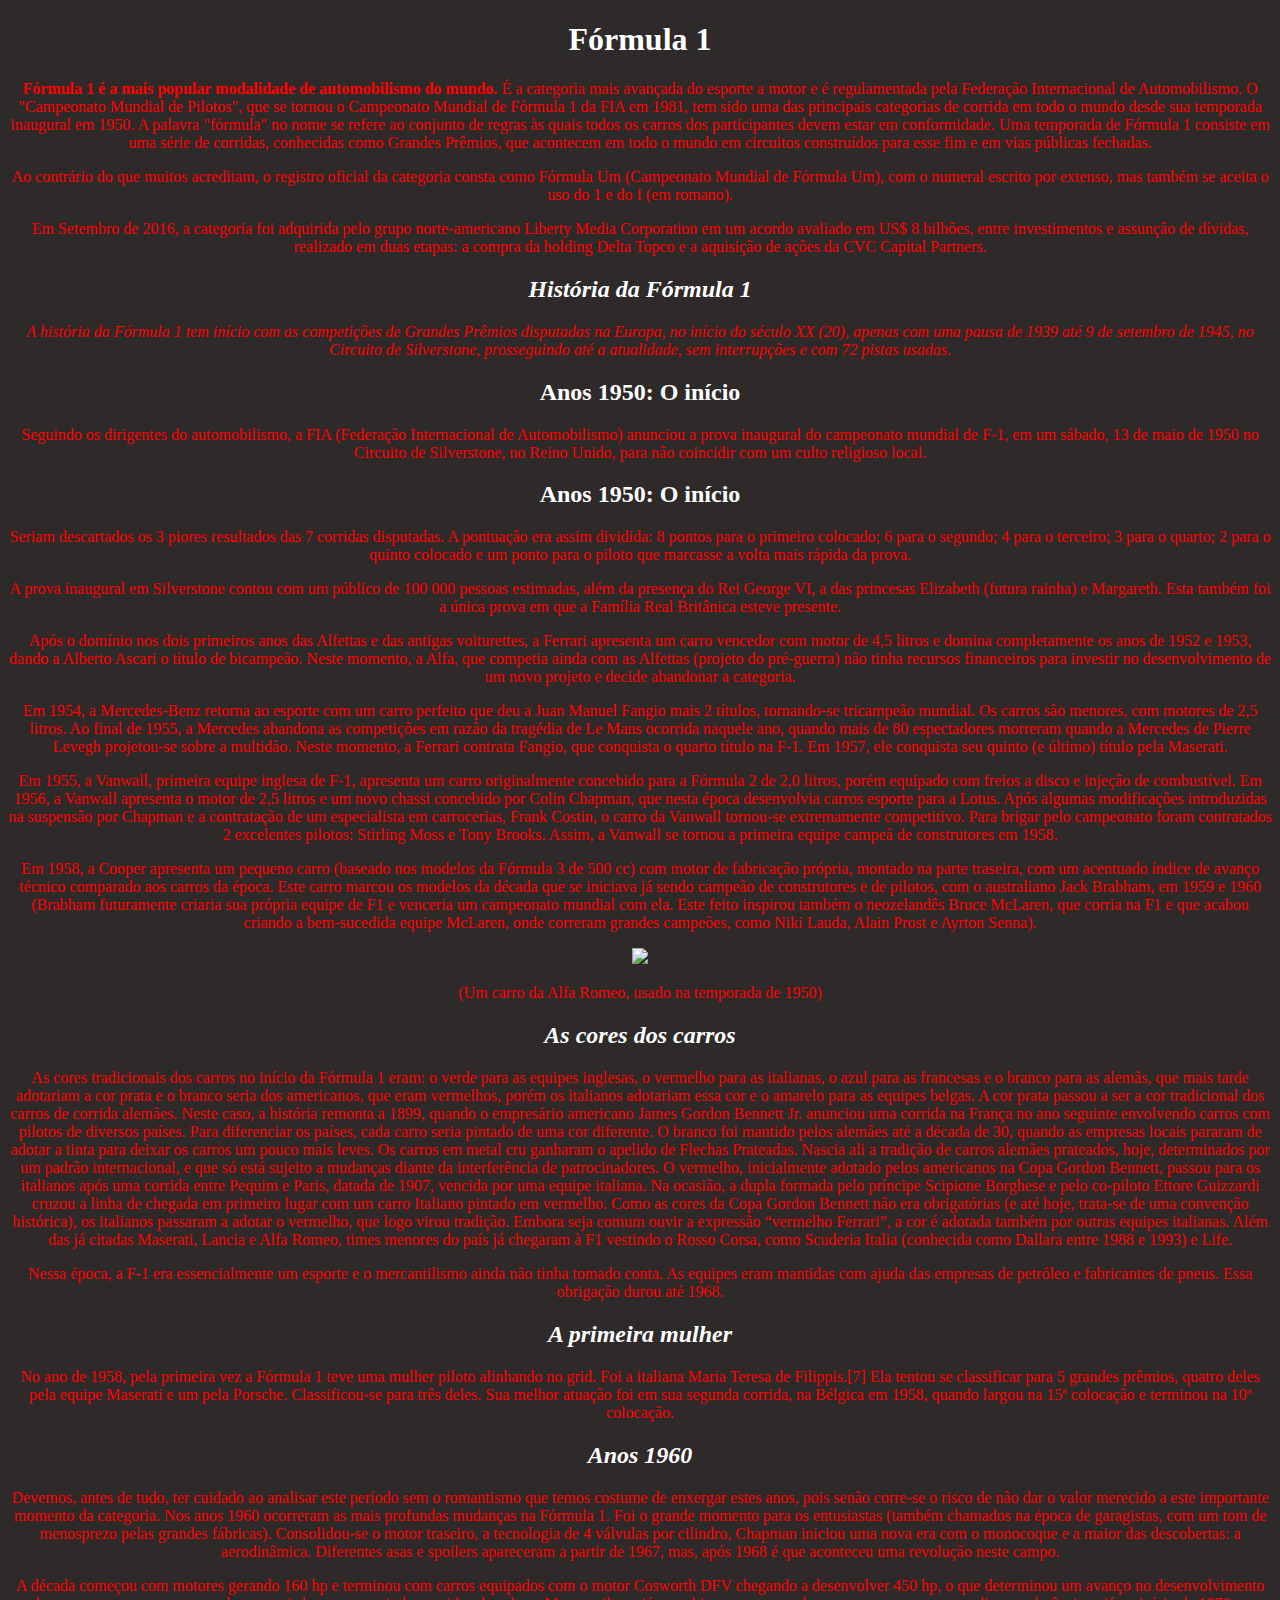
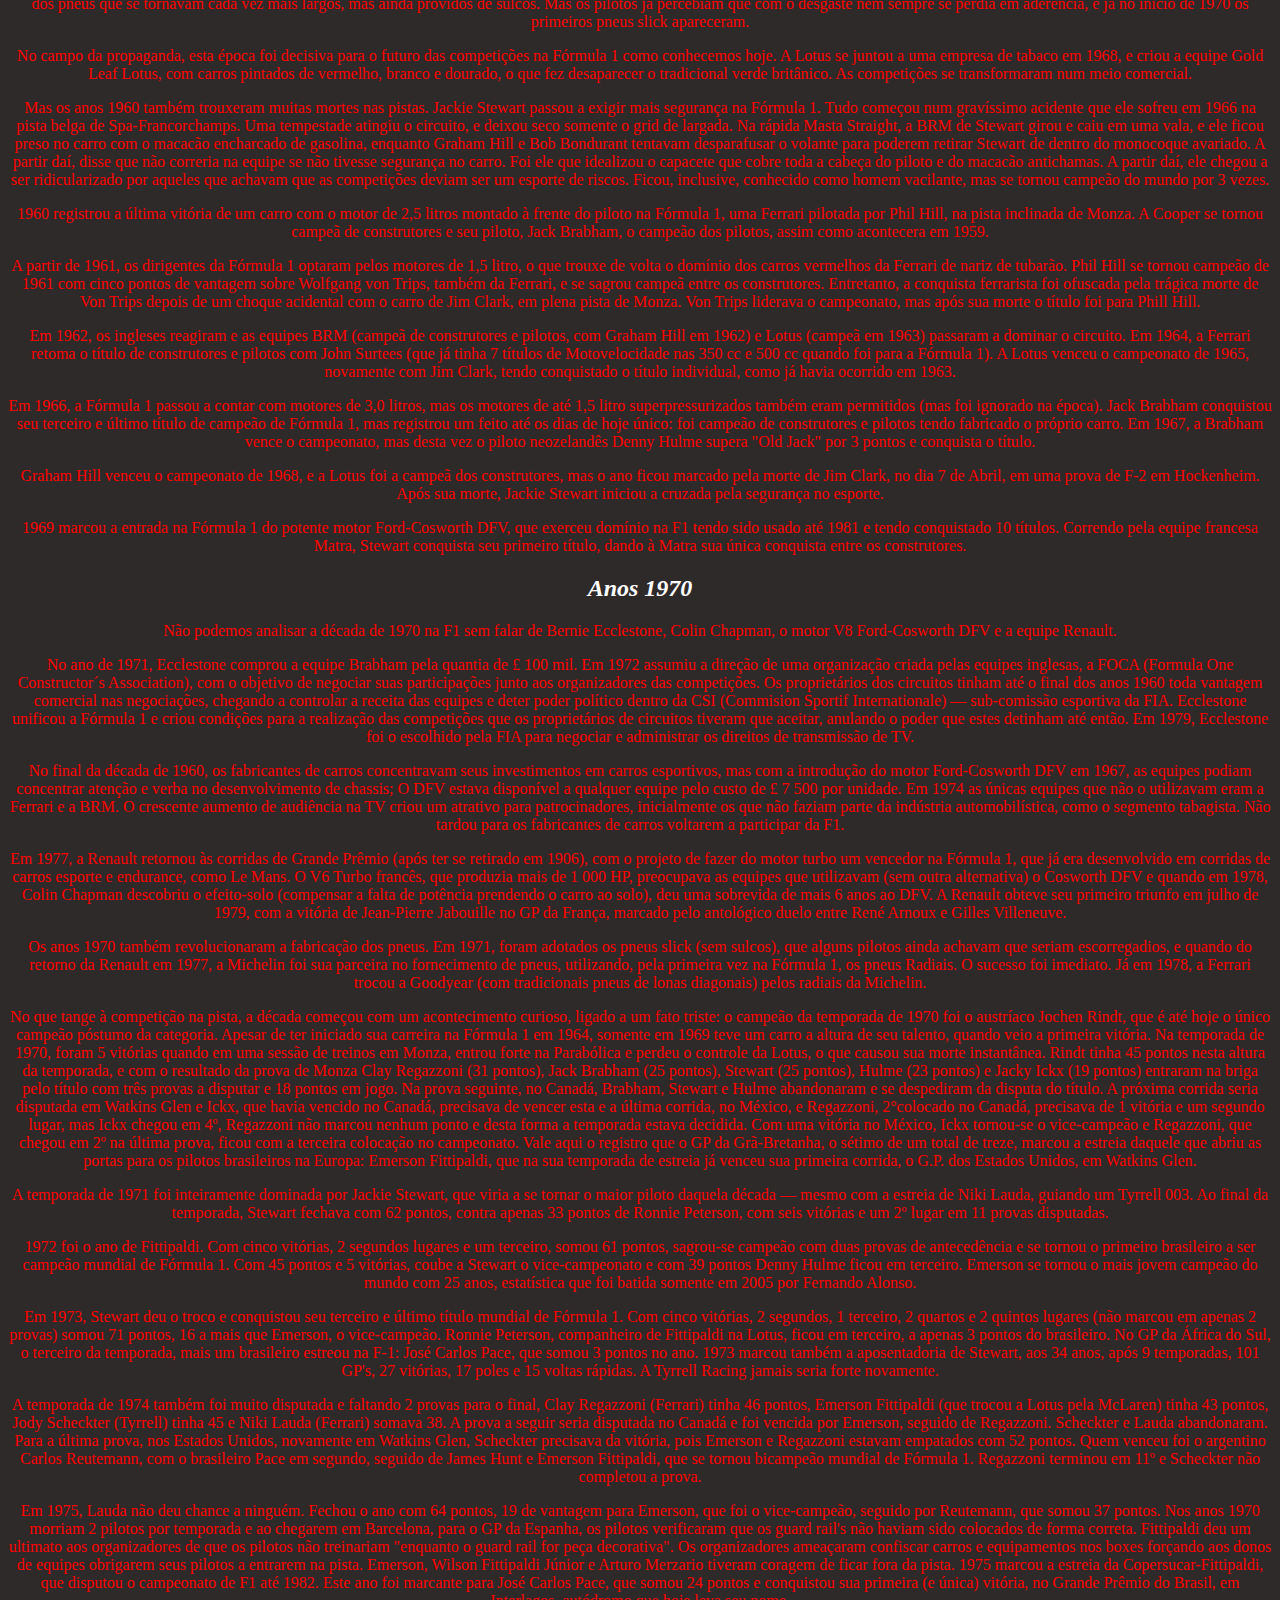
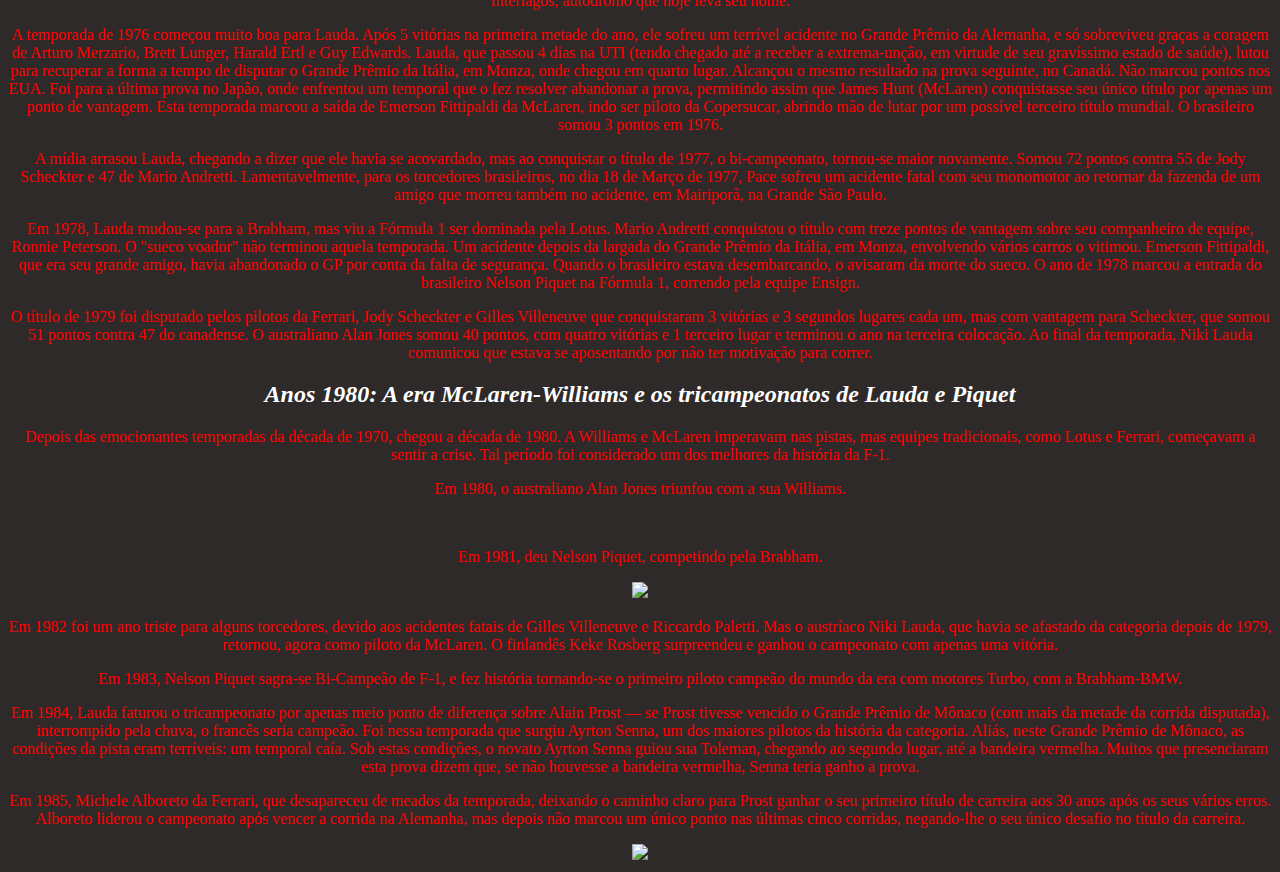
==== index.html @ 39319c1f "index.html" ====
<!DOCTYPE html>
<html lang="pt-br">
<head>
    <meta charset="UTF-8">
    <meta name="viewport" content="width=device-width, initial-scale=1.0">
    <title>Document</title>
    <link rel="stylesheet" href="gabriel.css">
</head>
<body>
<H1>Fórmula 1</H1>
<p class="ayrton senna"> <strong> Fórmula 1 é a mais popular modalidade de automobilismo do mundo.</strong> É a categoria mais avançada do esporte a motor e é regulamentada pela Federação Internacional de Automobilismo. O "Campeonato Mundial de Pilotos", que se tornou o Campeonato Mundial de Fórmula 1 da FIA em 1981, tem sido uma das principais categorias de corrida em todo o mundo desde sua temporada inaugural em 1950. A palavra "fórmula" no nome se refere ao conjunto de regras às quais todos os carros dos participantes devem estar em conformidade. Uma temporada de Fórmula 1 consiste em uma série de corridas, conhecidas como Grandes Prêmios, que acontecem em todo o mundo em circuitos construídos para esse fim e em vias públicas fechadas.</p>
<p class="alain prost"> Ao contrário do que muitos acreditam, o registro oficial da categoria consta como Fórmula Um (Campeonato Mundial de Fórmula Um), com o numeral escrito por extenso, mas também se aceita o uso do 1 e do I (em romano).</p>
<p>  Em Setembro de 2016, a categoria foi adquirida pelo grupo norte-americano Liberty Media Corporation em um acordo avaliado em US$ 8 bilhões, entre investimentos e assunção de dívidas, realizado em duas etapas: a compra da holding Delta Topco e a aquisição de ações da CVC Capital Partners.</p>
<H2><em>História da Fórmula 1</em></h2>
<p> <em>A história da Fórmula 1 tem início com as competições de Grandes Prêmios disputadas na Europa, no início do século XX (20), apenas com uma pausa de 1939 até 9 de setembro de 1945, no Circuito de Silverstone, prosseguindo até a atualidade, sem interrupções e com 72 pistas usadas.</em></p>
<H2>Anos 1950: O início</H2>
<p> Seguindo os dirigentes do automobilismo, a FIA (Federação Internacional de Automobilismo) anunciou a prova inaugural do campeonato mundial de F-1, em um sábado, 13 de maio de 1950 no Circuito de Silverstone, no Reino Unido, para não coincidir com um culto religioso local.</p>
<H2>Anos 1950: O início</H2>
<p> Seriam descartados os 3 piores resultados das 7 corridas disputadas. A pontuação era assim dividida: 8 pontos para o primeiro colocado; 6 para o segundo; 4 para o terceiro; 3 para o quarto; 2 para o quinto colocado e um ponto para o piloto que marcasse a volta mais rápida da prova.</p>
<p> A prova inaugural em Silverstone contou com um público de 100 000 pessoas estimadas, além da presença do Rei George VI, a das princesas Elizabeth (futura rainha) e Margareth. Esta também foi a única prova em que a Família Real Britânica esteve presente.</p>
<p> Após o domínio nos dois primeiros anos das Alfettas e das antigas voiturettes, a Ferrari apresenta um carro vencedor com motor de 4,5 litros e domina completamente os anos de 1952 e 1953, dando a Alberto Ascari o título de bicampeão. Neste momento, a Alfa, que competia ainda com as Alfettas (projeto do pré-guerra) não tinha recursos financeiros para investir no desenvolvimento de um novo projeto e decide abandonar a categoria.</p>
<p> Em 1954, a Mercedes-Benz retorna ao esporte com um carro perfeito que deu a Juan Manuel Fangio mais 2 títulos, tornando-se tricampeão mundial. Os carros são menores, com motores de 2,5 litros. Ao final de 1955, a Mercedes abandona as competições em razão da tragédia de Le Mans ocorrida naquele ano, quando mais de 80 espectadores morreram quando a Mercedes de Pierre Levegh projetou-se sobre a multidão. Neste momento, a Ferrari contrata Fangio, que conquista o quarto título na F-1. Em 1957, ele conquista seu quinto (e último) título pela Maserati.</p>
<P> Em 1955, a Vanwall, primeira equipe inglesa de F-1, apresenta um carro originalmente concebido para a Fórmula 2 de 2,0 litros, porém equipado com freios a disco e injeção de combustível. Em 1956, a Vanwall apresenta o motor de 2,5 litros e um novo chassi concebido por Colin Chapman, que nesta época desenvolvia carros esporte para a Lotus. Após algumas modificações introduzidas na suspensão por Chapman e a contratação de um especialista em carrocerias, Frank Costin, o carro da Vanwall tornou-se extremamente competitivo. Para brigar pelo campeonato foram contratados 2 excelentes pilotos: Stirling Moss e Tony Brooks. Assim, a Vanwall se tornou a primeira equipe campeã de construtores em 1958.</P>
<P> Em 1958, a Cooper apresenta um pequeno carro (baseado nos modelos da Fórmula 3 de 500 cc) com motor de fabricação própria, montado na parte traseira, com um acentuado índice de avanço técnico comparado aos carros da época. Este carro marcou os modelos da década que se iniciava já sendo campeão de construtores e de pilotos, com o australiano Jack Brabham, em 1959 e 1960 (Brabham futuramente criaria sua própria equipe de F1 e venceria um campeonato mundial com ela. Este feito inspirou também o neozelandês Bruce McLaren, que corria na F1 e que acabou criando a bem-sucedida equipe McLaren, onde correram grandes campeões, como Niki Lauda, Alain Prost e Ayrton Senna).</P>
<img src="Alfa_Romeo_Alfetta_159_Arese_20070608.jpg">
<p>(Um carro da Alfa Romeo, usado na temporada de 1950)</p>
<H2><em>As cores dos carros</em></H2>
<p> As cores tradicionais dos carros no início da Fórmula 1 eram: o verde para as equipes inglesas, o vermelho para as italianas, o azul para as francesas e o branco para as alemãs, que mais tarde adotariam a cor prata e o branco seria dos americanos, que eram vermelhos, porém os italianos adotariam essa cor e o amarelo para as equipes belgas. A cor prata passou a ser a cor tradicional dos carros de corrida alemães. Neste caso, a história remonta a 1899, quando o empresário americano James Gordon Bennett Jr. anunciou uma corrida na França no ano seguinte envolvendo carros com pilotos de diversos países. Para diferenciar os países, cada carro seria pintado de uma cor diferente. O branco foi mantido pelos alemães até a década de 30, quando as empresas locais pararam de adotar a tinta para deixar os carros um pouco mais leves. Os carros em metal cru ganharam o apelido de Flechas Prateadas. Nascia ali a tradição de carros alemães prateados, hoje, determinados por um padrão internacional, e que só está sujeito a mudanças diante da interferência de patrocinadores. O vermelho, inicialmente adotado pelos americanos na Copa Gordon Bennett, passou para os italianos após uma corrida entre Pequim e Paris, datada de 1907, vencida por uma equipe italiana. Na ocasião, a dupla formada pelo príncipe Scipione Borghese e pelo co-piloto Ettore Guizzardi cruzou a linha de chegada em primeiro lugar com um carro Italiano pintado em vermelho. Como as cores da Copa Gordon Bennett não era obrigatórias (e até hoje, trata-se de uma convenção histórica), os italianos passaram a adotar o vermelho, que logo virou tradição. Embora seja comum ouvir a expressão “vermelho Ferrari”, a cor é adotada também por outras equipes italianas. Além das já citadas Maserati, Lancia e Alfa Romeo, times menores do país já chegaram à F1 vestindo o Rosso Corsa, como Scuderia Italia (conhecida como Dallara entre 1988 e 1993) e Life.</p>
<p> Nessa época, a F-1 era essencialmente um esporte e o mercantilismo ainda não tinha tomado conta. As equipes eram mantidas com ajuda das empresas de petróleo e fabricantes de pneus. Essa obrigação durou até 1968.</p>
<H2><em>A primeira mulher</em></H2>
<p> No ano de 1958, pela primeira vez a Fórmula 1 teve uma mulher piloto alinhando no grid. Foi a italiana Maria Teresa de Filippis.[7] Ela tentou se classificar para 5 grandes prêmios, quatro deles pela equipe Maserati e um pela Porsche. Classificou-se para três deles. Sua melhor atuação foi em sua segunda corrida, na Bélgica em 1958, quando largou na 15ª colocação e terminou na 10ª colocação.</p>
<H2><em>Anos 1960</em></H2>
<p> Devemos, antes de tudo, ter cuidado ao analisar este período sem o romantismo que temos costume de enxergar estes anos, pois senão corre-se o risco de não dar o valor merecido a este importante momento da categoria. Nos anos 1960 ocorreram as mais profundas mudanças na Fórmula 1. Foi o grande momento para os entusiastas (também chamados na época de garagistas, com um tom de menosprezo pelas grandes fábricas). Consolidou-se o motor traseiro, a tecnologia de 4 válvulas por cilindro, Chapman iniciou uma nova era com o monocoque e a maior das descobertas: a aerodinâmica. Diferentes asas e spoilers apareceram a partir de 1967, mas, após 1968 é que aconteceu uma revolução neste campo.</p>
<p> A década começou com motores gerando 160 hp e terminou com carros equipados com o motor Cosworth DFV chegando a desenvolver 450 hp, o que determinou um avanço no desenvolvimento dos pneus que se tornavam cada vez mais largos, mas ainda providos de sulcos. Mas os pilotos já percebiam que com o desgaste nem sempre se perdia em aderência, e já no início de 1970 os primeiros pneus slick apareceram.</p>
<p> No campo da propaganda, esta época foi decisiva para o futuro das competições na Fórmula 1 como conhecemos hoje. A Lotus se juntou a uma empresa de tabaco em 1968, e criou a equipe Gold Leaf Lotus, com carros pintados de vermelho, branco e dourado, o que fez desaparecer o tradicional verde britânico. As competições se transformaram num meio comercial.</p>
<p> Mas os anos 1960 também trouxeram muitas mortes nas pistas. Jackie Stewart passou a exigir mais segurança na Fórmula 1. Tudo começou num gravíssimo acidente que ele sofreu em 1966 na pista belga de Spa-Francorchamps. Uma tempestade atingiu o circuito, e deixou seco somente o grid de largada. Na rápida Masta Straight, a BRM de Stewart girou e caiu em uma vala, e ele ficou preso no carro com o macacão encharcado de gasolina, enquanto Graham Hill e Bob Bondurant tentavam desparafusar o volante para poderem retirar Stewart de dentro do monocoque avariado. A partir daí, disse que não correria na equipe se não tivesse segurança no carro. Foi ele que idealizou o capacete que cobre toda a cabeça do piloto e do macacão antichamas. A partir daí, ele chegou a ser ridicularizado por aqueles que achavam que as competições deviam ser um esporte de riscos. Ficou, inclusive, conhecido como homem vacilante, mas se tornou campeão do mundo por 3 vezes.</p>
<p> 1960 registrou a última vitória de um carro com o motor de 2,5 litros montado à frente do piloto na Fórmula 1, uma Ferrari pilotada por Phil Hill, na pista inclinada de Monza. A Cooper se tornou campeã de construtores e seu piloto, Jack Brabham, o campeão dos pilotos, assim como acontecera em 1959.</p>
<p> A partir de 1961, os dirigentes da Fórmula 1 optaram pelos motores de 1,5 litro, o que trouxe de volta o domínio dos carros vermelhos da Ferrari de nariz de tubarão. Phil Hill se tornou campeão de 1961 com cinco pontos de vantagem sobre Wolfgang von Trips, também da Ferrari, e se sagrou campeã entre os construtores. Entretanto, a conquista ferrarista foi ofuscada pela trágica morte de Von Trips depois de um choque acidental com o carro de Jim Clark, em plena pista de Monza. Von Trips liderava o campeonato, mas após sua morte o título foi para Phill Hill.</p>
<p> Em 1962, os ingleses reagiram e as equipes BRM (campeã de construtores e pilotos, com Graham Hill em 1962) e Lotus (campeã em 1963) passaram a dominar o circuito. Em 1964, a Ferrari retoma o título de construtores e pilotos com John Surtees (que já tinha 7 títulos de Motovelocidade nas 350 cc e 500 cc quando foi para a Fórmula 1). A Lotus venceu o campeonato de 1965, novamente com Jim Clark, tendo conquistado o título individual, como já havia ocorrido em 1963.</p>
<p> Em 1966, a Fórmula 1 passou a contar com motores de 3,0 litros, mas os motores de até 1,5 litro superpressurizados também eram permitidos (mas foi ignorado na época). Jack Brabham conquistou seu terceiro e último título de campeão de Fórmula 1, mas registrou um feito até os dias de hoje único: foi campeão de construtores e pilotos tendo fabricado o próprio carro. Em 1967, a Brabham vence o campeonato, mas desta vez o piloto neozelandês Denny Hulme supera "Old Jack" por 3 pontos e conquista o título.</p>
<p> Graham Hill venceu o campeonato de 1968, e a Lotus foi a campeã dos construtores, mas o ano ficou marcado pela morte de Jim Clark, no dia 7 de Abril, em uma prova de F-2 em Hockenheim. Após sua morte, Jackie Stewart iniciou a cruzada pela segurança no esporte.</p>
<p> 1969 marcou a entrada na Fórmula 1 do potente motor Ford-Cosworth DFV, que exerceu domínio na F1 tendo sido usado até 1981 e tendo conquistado 10 títulos. Correndo pela equipe francesa Matra, Stewart conquista seu primeiro título, dando à Matra sua única conquista entre os construtores.</p>
<H2><em>Anos 1970</em></H2>
<p> Não podemos analisar a década de 1970 na F1 sem falar de Bernie Ecclestone, Colin Chapman, o motor V8 Ford-Cosworth DFV e a equipe Renault.</p>
<P> No ano de 1971, Ecclestone comprou a equipe Brabham pela quantia de £ 100 mil. Em 1972 assumiu a direção de uma organização criada pelas equipes inglesas, a FOCA (Formula One Constructor´s Association), com o objetivo de negociar suas participações junto aos organizadores das competições. Os proprietários dos circuitos tinham até o final dos anos 1960 toda vantagem comercial nas negociações, chegando a controlar a receita das equipes e deter poder político dentro da CSI (Commision Sportif Internationale) — sub-comissão esportiva da FIA. Ecclestone unificou a Fórmula 1 e criou condições para a realização das competições que os proprietários de circuitos tiveram que aceitar, anulando o poder que estes detinham até então. Em 1979, Ecclestone foi o escolhido pela FIA para negociar e administrar os direitos de transmissão de TV.</P>
<P> No final da década de 1960, os fabricantes de carros concentravam seus investimentos em carros esportivos, mas com a introdução do motor Ford-Cosworth DFV em 1967, as equipes podiam concentrar atenção e verba no desenvolvimento de chassis; O DFV estava disponível a qualquer equipe pelo custo de £ 7 500 por unidade. Em 1974 as únicas equipes que não o utilizavam eram a Ferrari e a BRM. O crescente aumento de audiência na TV criou um atrativo para patrocinadores, inicialmente os que não faziam parte da indústria automobilística, como o segmento tabagista. Não tardou para os fabricantes de carros voltarem a participar da F1.</P>
<p> Em 1977, a Renault retornou às corridas de Grande Prêmio (após ter se retirado em 1906), com o projeto de fazer do motor turbo um vencedor na Fórmula 1, que já era desenvolvido em corridas de carros esporte e endurance, como Le Mans. O V6 Turbo francês, que produzia mais de 1 000 HP, preocupava as equipes que utilizavam (sem outra alternativa) o Cosworth DFV e quando em 1978, Colin Chapman descobriu o efeito-solo (compensar a falta de potência prendendo o carro ao solo), deu uma sobrevida de mais 6 anos ao DFV. A Renault obteve seu primeiro triunfo em julho de 1979, com a vitória de Jean-Pierre Jabouille no GP da França, marcado pelo antológico duelo entre René Arnoux e Gilles Villeneuve.</p>
<p> Os anos 1970 também revolucionaram a fabricação dos pneus. Em 1971, foram adotados os pneus slick (sem sulcos), que alguns pilotos ainda achavam que seriam escorregadios, e quando do retorno da Renault em 1977, a Michelin foi sua parceira no fornecimento de pneus, utilizando, pela primeira vez na Fórmula 1, os pneus Radiais. O sucesso foi imediato. Já em 1978, a Ferrari trocou a Goodyear (com tradicionais pneus de lonas diagonais) pelos radiais da Michelin.</p>
<p> No que tange à competição na pista, a década começou com um acontecimento curioso, ligado a um fato triste: o campeão da temporada de 1970 foi o austríaco Jochen Rindt, que é até hoje o único campeão póstumo da categoria. Apesar de ter iniciado sua carreira na Fórmula 1 em 1964, somente em 1969 teve um carro a altura de seu talento, quando veio a primeira vitória. Na temporada de 1970, foram 5 vitórias quando em uma sessão de treinos em Monza, entrou forte na Parabólica e perdeu o controle da Lotus, o que causou sua morte instantânea. Rindt tinha 45 pontos nesta altura da temporada, e com o resultado da prova de Monza Clay Regazzoni (31 pontos), Jack Brabham (25 pontos), Stewart (25 pontos), Hulme (23 pontos) e Jacky Ickx (19 pontos) entraram na briga pelo título com três provas a disputar e 18 pontos em jogo. Na prova seguinte, no Canadá, Brabham, Stewart e Hulme abandonaram e se despediram da disputa do título. A próxima corrida seria disputada em Watkins Glen e Ickx, que havia vencido no Canadá, precisava de vencer esta e a última corrida, no México, e Regazzoni, 2°colocado no Canadá, precisava de 1 vitória e um segundo lugar, mas Ickx chegou em 4º, Regazzoni não marcou nenhum ponto e desta forma a temporada estava decidida. Com uma vitória no México, Ickx tornou-se o vice-campeão e Regazzoni, que chegou em 2º na última prova, ficou com a terceira colocação no campeonato. Vale aqui o registro que o GP da Grã-Bretanha, o sétimo de um total de treze, marcou a estreia daquele que abriu as portas para os pilotos brasileiros na Europa: Emerson Fittipaldi, que na sua temporada de estreia já venceu sua primeira corrida, o G.P. dos Estados Unidos, em Watkins Glen.</p>
<p> A temporada de 1971 foi inteiramente dominada por Jackie Stewart, que viria a se tornar o maior piloto daquela década — mesmo com a estreia de Niki Lauda, guiando um Tyrrell 003. Ao final da temporada, Stewart fechava com 62 pontos, contra apenas 33 pontos de Ronnie Peterson, com seis vitórias e um 2º lugar em 11 provas disputadas.</p>
<p> 1972 foi o ano de Fittipaldi. Com cinco vitórias, 2 segundos lugares e um terceiro, somou 61 pontos, sagrou-se campeão com duas provas de antecedência e se tornou o primeiro brasileiro a ser campeão mundial de Fórmula 1. Com 45 pontos e 5 vitórias, coube a Stewart o vice-campeonato e com 39 pontos Denny Hulme ficou em terceiro. Emerson se tornou o mais jovem campeão do mundo com 25 anos, estatística que foi batida somente em 2005 por Fernando Alonso.</p>
<p> Em 1973, Stewart deu o troco e conquistou seu terceiro e último título mundial de Fórmula 1. Com cinco vitórias, 2 segundos, 1 terceiro, 2 quartos e 2 quintos lugares (não marcou em apenas 2 provas) somou 71 pontos, 16 a mais que Emerson, o vice-campeão. Ronnie Peterson, companheiro de Fittipaldi na Lotus, ficou em terceiro, a apenas 3 pontos do brasileiro. No GP da África do Sul, o terceiro da temporada, mais um brasileiro estreou na F-1: José Carlos Pace, que somou 3 pontos no ano. 1973 marcou também a aposentadoria de Stewart, aos 34 anos, após 9 temporadas, 101 GP's, 27 vitórias, 17 poles e 15 voltas rápidas. A Tyrrell Racing jamais seria forte novamente.</p>
<p> A temporada de 1974 também foi muito disputada e faltando 2 provas para o final, Clay Regazzoni (Ferrari) tinha 46 pontos, Emerson Fittipaldi (que trocou a Lotus pela McLaren) tinha 43 pontos, Jody Scheckter (Tyrrell) tinha 45 e Niki Lauda (Ferrari) somava 38. A prova a seguir seria disputada no Canadá e foi vencida por Emerson, seguido de Regazzoni. Scheckter e Lauda abandonaram. Para a última prova, nos Estados Unidos, novamente em Watkins Glen, Scheckter precisava da vitória, pois Emerson e Regazzoni estavam empatados com 52 pontos. Quem venceu foi o argentino Carlos Reutemann, com o brasileiro Pace em segundo, seguido de James Hunt e Emerson Fittipaldi, que se tornou bicampeão mundial de Fórmula 1. Regazzoni terminou em 11º e Scheckter não completou a prova.</p>
<p> Em 1975, Lauda não deu chance a ninguém. Fechou o ano com 64 pontos, 19 de vantagem para Emerson, que foi o vice-campeão, seguido por Reutemann, que somou 37 pontos. Nos anos 1970 morriam 2 pilotos por temporada e ao chegarem em Barcelona, para o GP da Espanha, os pilotos verificaram que os guard rail's não haviam sido colocados de forma correta. Fittipaldi deu um ultimato aos organizadores de que os pilotos não treinariam "enquanto o guard rail for peça decorativa". Os organizadores ameaçaram confiscar carros e equipamentos nos boxes forçando aos donos de equipes obrigarem seus pilotos a entrarem na pista. Emerson, Wilson Fittipaldi Júnior e Arturo Merzario tiveram coragem de ficar fora da pista. 1975 marcou a estreia da Copersucar-Fittipaldi, que disputou o campeonato de F1 até 1982. Este ano foi marcante para José Carlos Pace, que somou 24 pontos e conquistou sua primeira (e única) vitória, no Grande Prêmio do Brasil, em Interlagos, autódromo que hoje leva seu nome.</p>
<p> A temporada de 1976 começou muito boa para Lauda. Após 5 vitórias na primeira metade do ano, ele sofreu um terrível acidente no Grande Prêmio da Alemanha, e só sobreviveu graças a coragem de Arturo Merzario, Brett Lunger, Harald Ertl e Guy Edwards. Lauda, que passou 4 dias na UTI (tendo chegado até a receber a extrema-unção, em virtude de seu gravíssimo estado de saúde), lutou para recuperar a forma a tempo de disputar o Grande Prêmio da Itália, em Monza, onde chegou em quarto lugar. Alcançou o mesmo resultado na prova seguinte, no Canadá. Não marcou pontos nos EUA. Foi para a última prova no Japão, onde enfrentou um temporal que o fez resolver abandonar a prova, permitindo assim que James Hunt (McLaren) conquistasse seu único título por apenas um ponto de vantagem. Esta temporada marcou a saída de Emerson Fittipaldi da McLaren, indo ser piloto da Copersucar, abrindo mão de lutar por um possível terceiro título mundial. O brasileiro somou 3 pontos em 1976.</p>
<p> A mídia arrasou Lauda, chegando a dizer que ele havia se acovardado, mas ao conquistar o título de 1977, o bi-campeonato, tornou-se maior novamente. Somou 72 pontos contra 55 de Jody Scheckter e 47 de Mario Andretti. Lamentavelmente, para os torcedores brasileiros, no dia 18 de Março de 1977, Pace sofreu um acidente fatal com seu monomotor ao retornar da fazenda de um amigo que morreu também no acidente, em Mairiporã, na Grande São Paulo.</p>
<p> Em 1978, Lauda mudou-se para a Brabham, mas viu a Fórmula 1 ser dominada pela Lotus. Mario Andretti conquistou o título com treze pontos de vantagem sobre seu companheiro de equipe, Ronnie Peterson. O "sueco voador" não terminou aquela temporada. Um acidente depois da largada do Grande Prêmio da Itália, em Monza, envolvendo vários carros o vitimou. Emerson Fittipaldi, que era seu grande amigo, havia abandonado o GP por conta da falta de segurança. Quando o brasileiro estava desembarcando, o avisaram da morte do sueco. O ano de 1978 marcou a entrada do brasileiro Nelson Piquet na Fórmula 1, correndo pela equipe Ensign.</p>
<p> O título de 1979 foi disputado pelos pilotos da Ferrari, Jody Scheckter e Gilles Villeneuve que conquistaram 3 vitórias e 3 segundos lugares cada um, mas com vantagem para Scheckter, que somou 51 pontos contra 47 do canadense. O australiano Alan Jones somou 40 pontos, com quatro vitórias e 1 terceiro lugar e terminou o ano na terceira colocação. Ao final da temporada, Niki Lauda comunicou que estava se aposentando por não ter motivação para correr.</p>
<h2><em>Anos 1980: A era McLaren-Williams e os tricampeonatos de Lauda e Piquet</em></h2>
<p> Depois das emocionantes temporadas da década de 1970, chegou a década de 1980. A Williams e McLaren imperavam nas pistas, mas equipes tradicionais, como Lotus e Ferrari, começavam a sentir a crise. Tal período foi considerado um dos melhores da história da F-1.</p>
<P> Em 1980, o australiano Alan Jones triunfou com a sua Williams.</P>
<img scr="220px-Williams_FW07C,_Peter_Sowerby,_GB_(17.06.2007).jpg">
<p> Em 1981, deu Nelson Piquet, competindo pela Brabham.</p>
<img src="220px-Piquetmonaco.jpg">
<p> Em 1982 foi um ano triste para alguns torcedores, devido aos acidentes fatais de Gilles Villeneuve e Riccardo Paletti. Mas o austríaco Niki Lauda, que havia se afastado da categoria depois de 1979, retornou, agora como piloto da McLaren. O finlandês Keke Rosberg surpreendeu e ganhou o campeonato com apenas uma vitória.</p>
<p> Em 1983, Nelson Piquet sagra-se Bi-Campeão de F-1, e fez história tornando-se o primeiro piloto campeão do mundo da era com motores Turbo, com a Brabham-BMW.</p>
<p> Em 1984, Lauda faturou o tricampeonato por apenas meio ponto de diferença sobre Alain Prost — se Prost tivesse vencido o Grande Prêmio de Mônaco (com mais da metade da corrida disputada), interrompido pela chuva, o francês seria campeão. Foi nessa temporada que surgiu Ayrton Senna, um dos maiores pilotos da história da categoria. Aliás, neste Grande Prêmio de Mônaco, as condições da pista eram terríveis: um temporal caía. Sob estas condições, o novato Ayrton Senna guiou sua Toleman, chegando ao segundo lugar, até a bandeira vermelha. Muitos que presenciaram esta prova dizem que, se não houvesse a bandeira vermelha, Senna teria ganho a prova.</p>
<p> Em 1985, Michele Alboreto da Ferrari, que desapareceu de meados da temporada, deixando o caminho claro para Prost ganhar o seu primeiro título de carreira aos 30 anos após os seus vários erros. Alboreto liderou o campeonato após vencer a corrida na Alemanha, mas depois não marcou um único ponto nas últimas cinco corridas, negando-lhe o seu único desafio no título da carreira.</p>
<img src="220px-Lauda_McLaren_MP4-2_1984_Dallas_F1.jpg">
</body>
</html>
---- gabriel.css ----
body{
    background-color: rgb(46, 42, 42);
    text-align: center;
}
h1 {
    color: rgb(255, 255, 255)
}
p {color: red}
h2 {color: rgb(255, 255, 255)}
.ayrton senna {
    color: white
}
.alain prost{
    color: blue
}
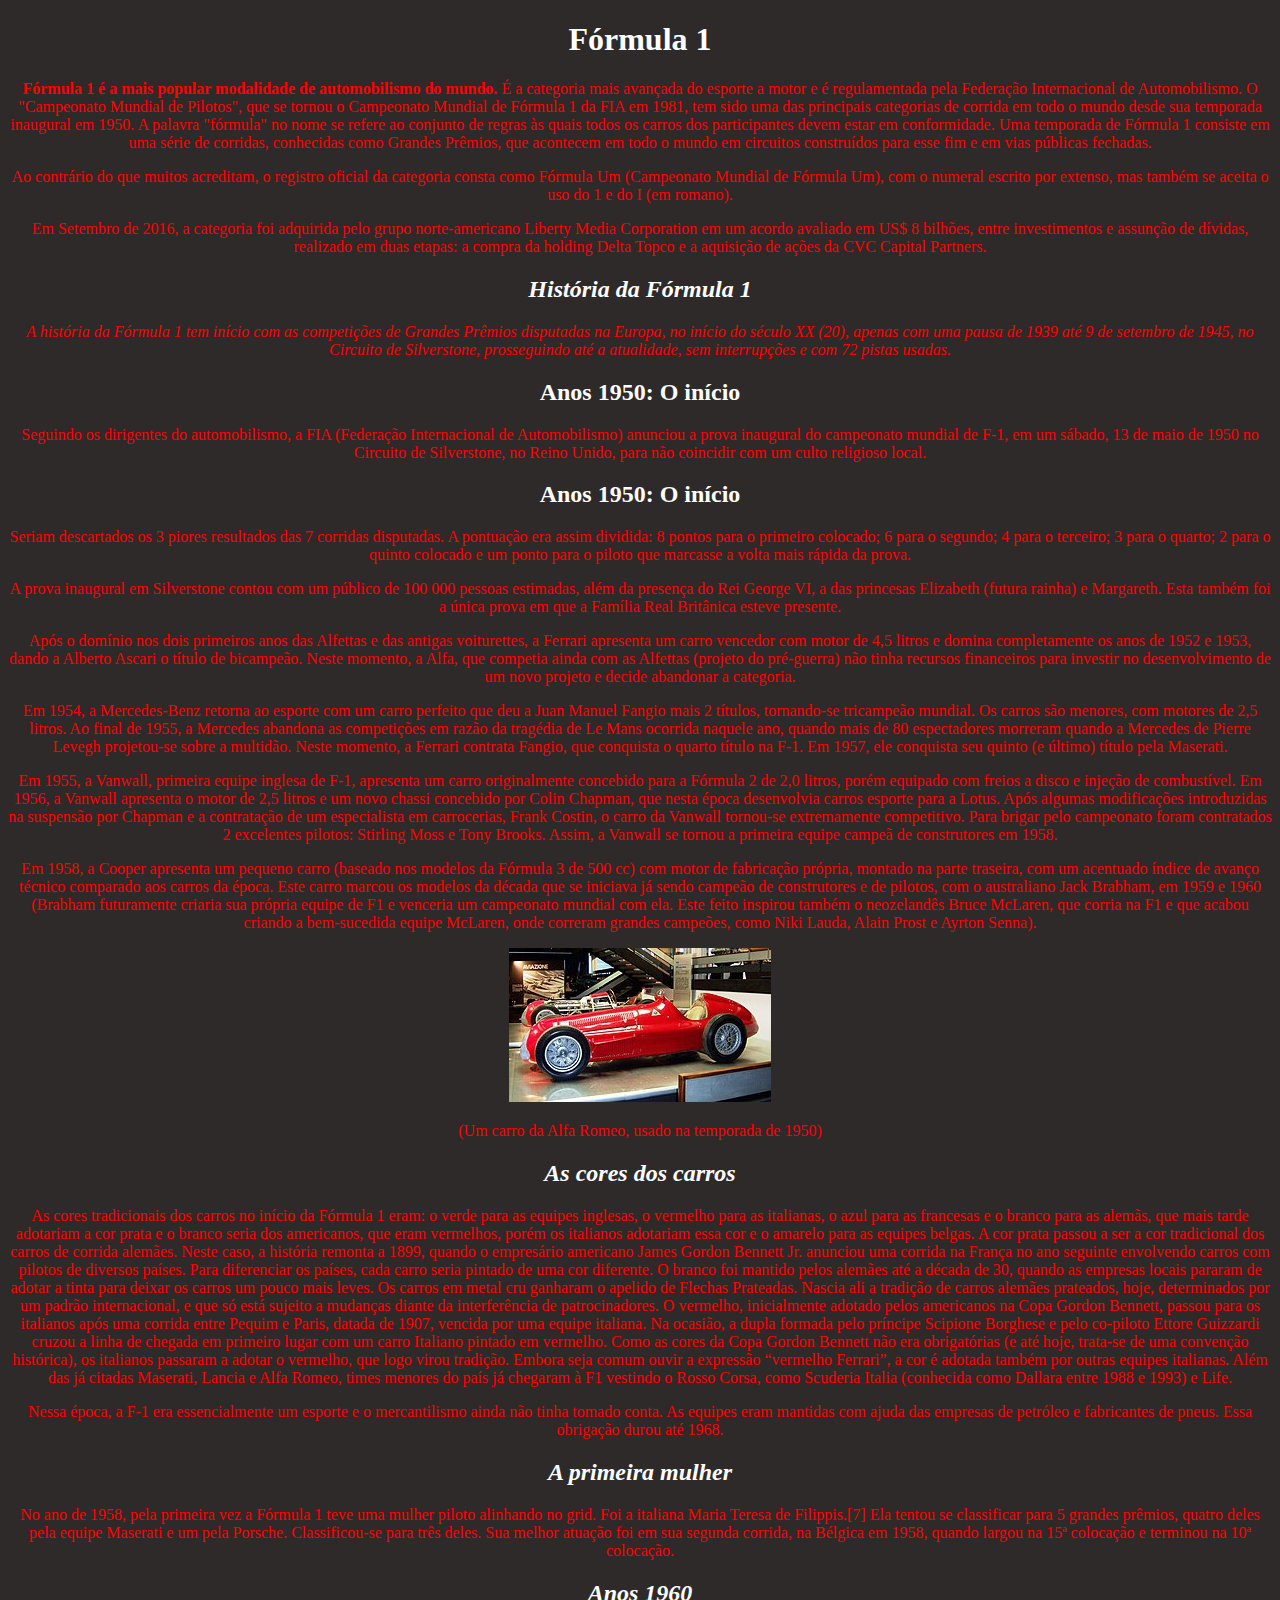
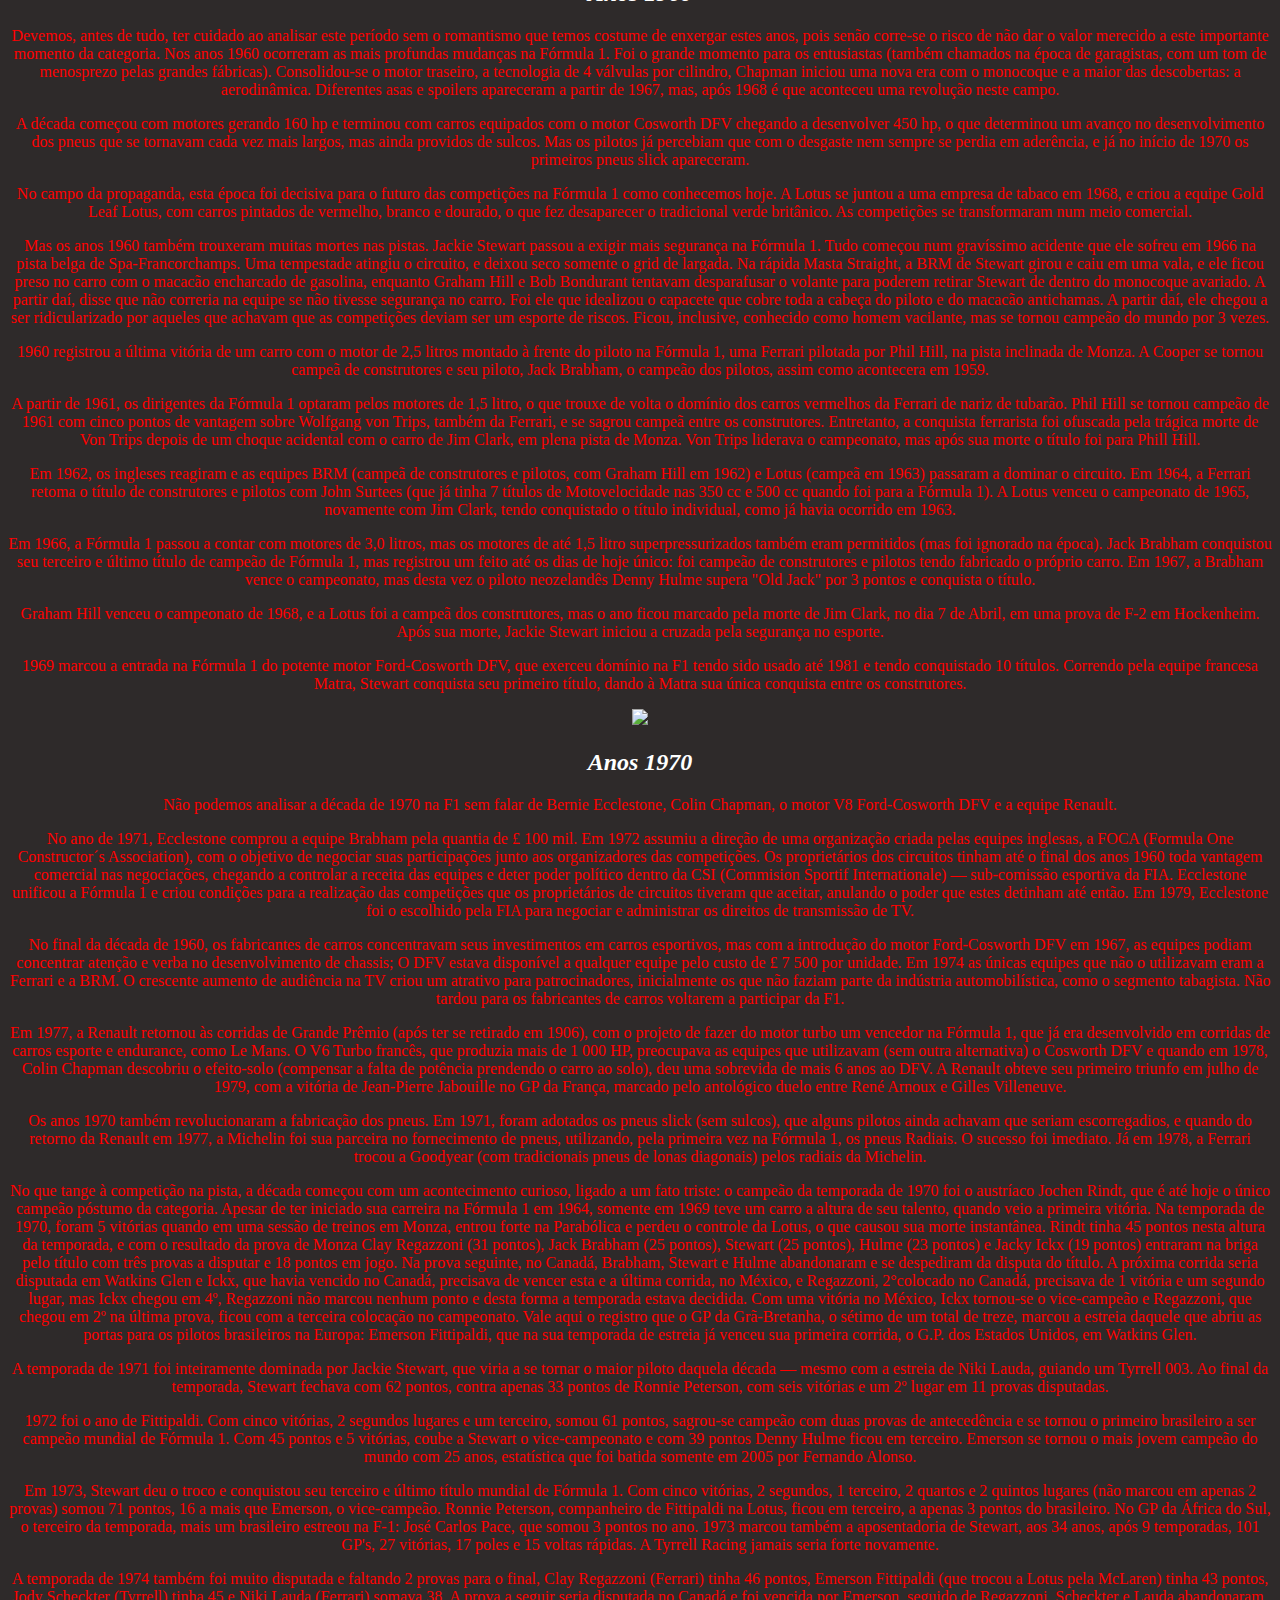
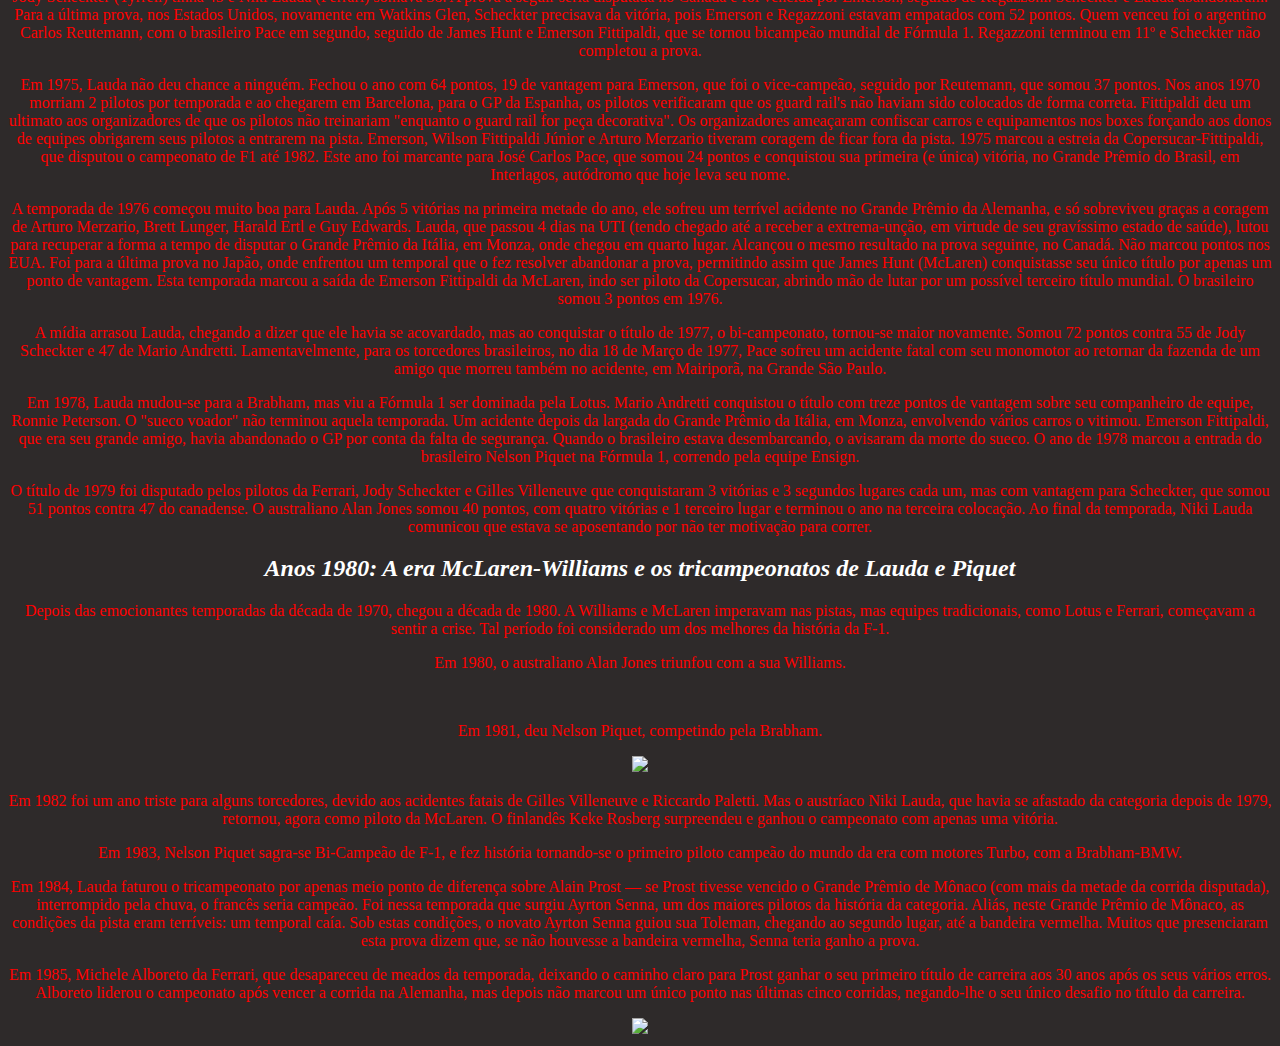
==== commit 0fe83744: "index.html" ====
--- a/index.html
+++ b/index.html
@@ -40,6 +40,7 @@
 <p> Em 1966, a Fórmula 1 passou a contar com motores de 3,0 litros, mas os motores de até 1,5 litro superpressurizados também eram permitidos (mas foi ignorado na época). Jack Brabham conquistou seu terceiro e último título de campeão de Fórmula 1, mas registrou um feito até os dias de hoje único: foi campeão de construtores e pilotos tendo fabricado o próprio carro. Em 1967, a Brabham vence o campeonato, mas desta vez o piloto neozelandês Denny Hulme supera "Old Jack" por 3 pontos e conquista o título.</p>
 <p> Graham Hill venceu o campeonato de 1968, e a Lotus foi a campeã dos construtores, mas o ano ficou marcado pela morte de Jim Clark, no dia 7 de Abril, em uma prova de F-2 em Hockenheim. Após sua morte, Jackie Stewart iniciou a cruzada pela segurança no esporte.</p>
 <p> 1969 marcou a entrada na Fórmula 1 do potente motor Ford-Cosworth DFV, que exerceu domínio na F1 tendo sido usado até 1981 e tendo conquistado 10 títulos. Correndo pela equipe francesa Matra, Stewart conquista seu primeiro título, dando à Matra sua única conquista entre os construtores.</p>
+<img src="Cooper_T43_Patsy_Burt_Donington.jpg">
 <H2><em>Anos 1970</em></H2>
 <p> Não podemos analisar a década de 1970 na F1 sem falar de Bernie Ecclestone, Colin Chapman, o motor V8 Ford-Cosworth DFV e a equipe Renault.</p>
 <P> No ano de 1971, Ecclestone comprou a equipe Brabham pela quantia de £ 100 mil. Em 1972 assumiu a direção de uma organização criada pelas equipes inglesas, a FOCA (Formula One Constructor´s Association), com o objetivo de negociar suas participações junto aos organizadores das competições. Os proprietários dos circuitos tinham até o final dos anos 1960 toda vantagem comercial nas negociações, chegando a controlar a receita das equipes e deter poder político dentro da CSI (Commision Sportif Internationale) — sub-comissão esportiva da FIA. Ecclestone unificou a Fórmula 1 e criou condições para a realização das competições que os proprietários de circuitos tiveram que aceitar, anulando o poder que estes detinham até então. Em 1979, Ecclestone foi o escolhido pela FIA para negociar e administrar os direitos de transmissão de TV.</P>
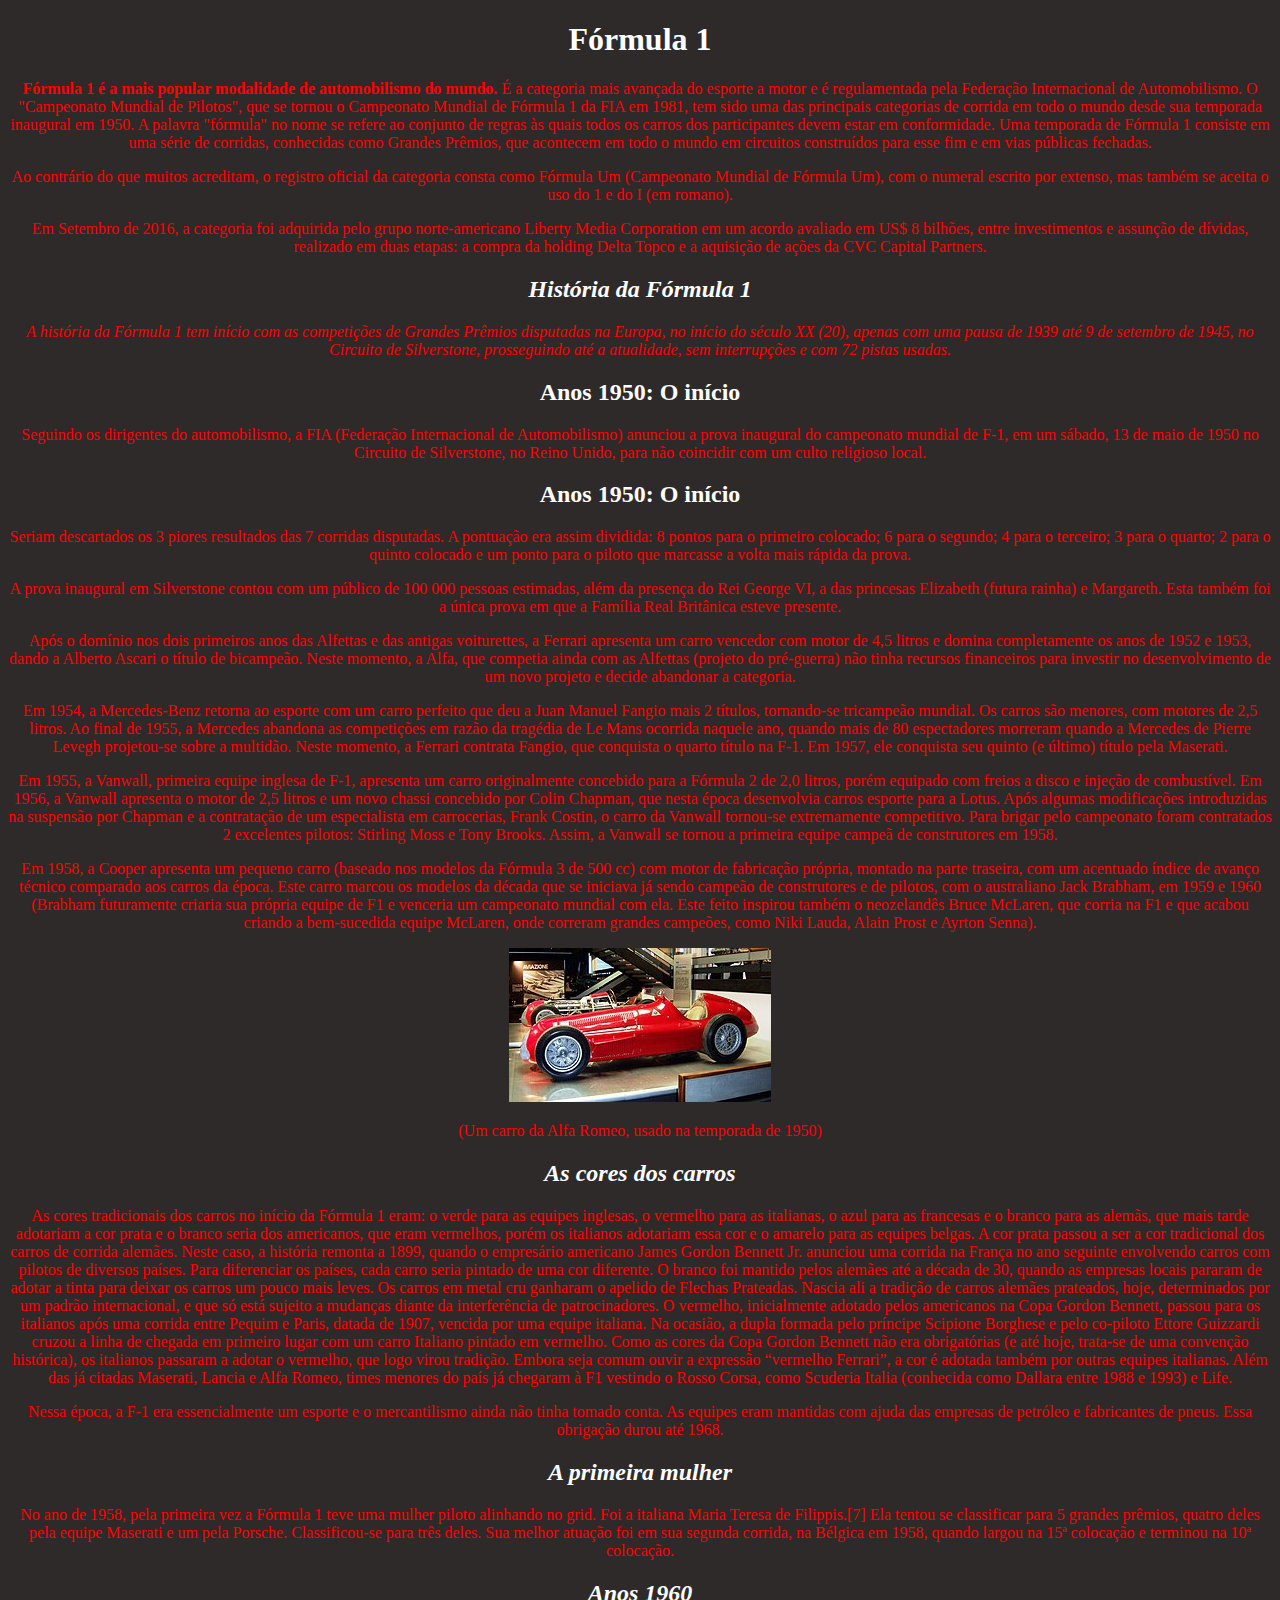
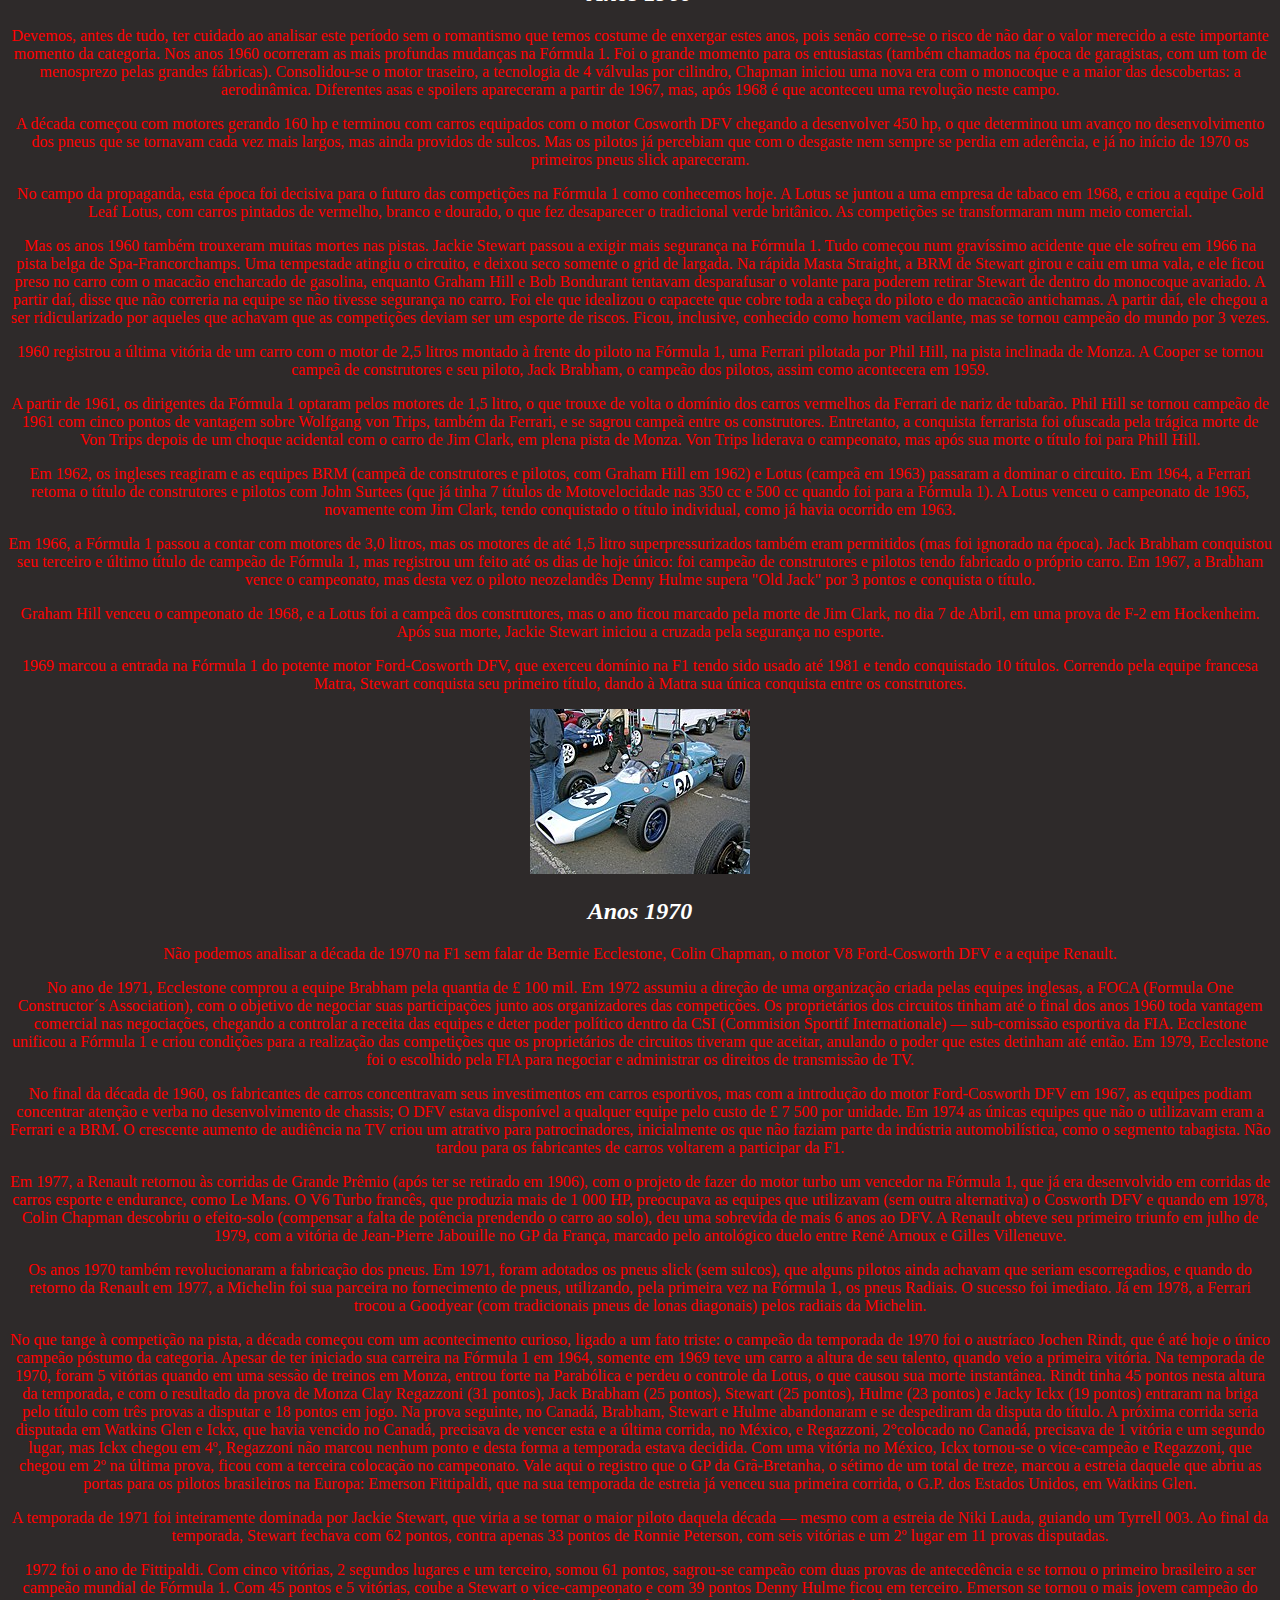
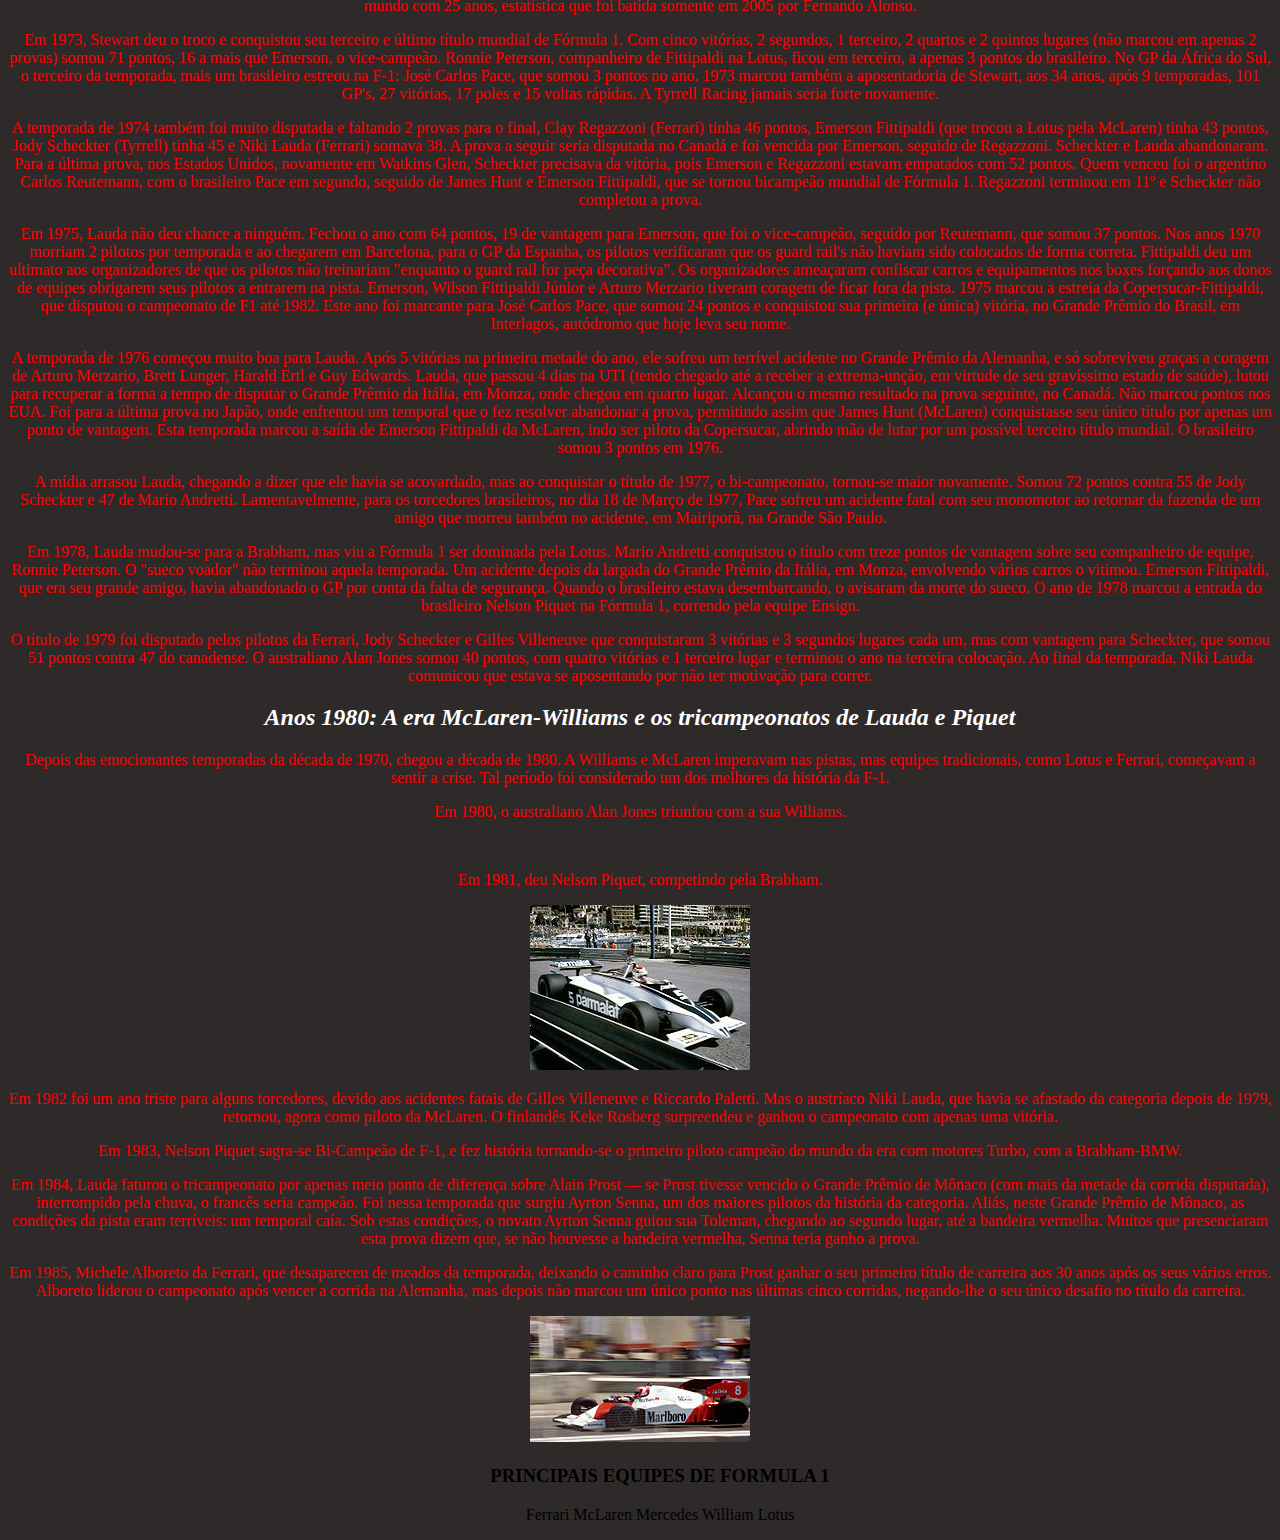
==== commit 45643477: "index.html" ====
--- a/index.html
+++ b/index.html
@@ -68,5 +68,13 @@
 <p> Em 1984, Lauda faturou o tricampeonato por apenas meio ponto de diferença sobre Alain Prost — se Prost tivesse vencido o Grande Prêmio de Mônaco (com mais da metade da corrida disputada), interrompido pela chuva, o francês seria campeão. Foi nessa temporada que surgiu Ayrton Senna, um dos maiores pilotos da história da categoria. Aliás, neste Grande Prêmio de Mônaco, as condições da pista eram terríveis: um temporal caía. Sob estas condições, o novato Ayrton Senna guiou sua Toleman, chegando ao segundo lugar, até a bandeira vermelha. Muitos que presenciaram esta prova dizem que, se não houvesse a bandeira vermelha, Senna teria ganho a prova.</p>
 <p> Em 1985, Michele Alboreto da Ferrari, que desapareceu de meados da temporada, deixando o caminho claro para Prost ganhar o seu primeiro título de carreira aos 30 anos após os seus vários erros. Alboreto liderou o campeonato após vencer a corrida na Alemanha, mas depois não marcou um único ponto nas últimas cinco corridas, negando-lhe o seu único desafio no título da carreira.</p>
 <img src="220px-Lauda_McLaren_MP4-2_1984_Dallas_F1.jpg">
+    <ul>
+        <h3> PRINCIPAIS EQUIPES DE FORMULA 1</h3>
+        <il> Ferrari </il>
+        <il> McLaren </il>
+        <il> Mercedes </il>
+        <il> William </il>
+        <il> Lotus</il>
+    </ul>
 </body>
 </html>
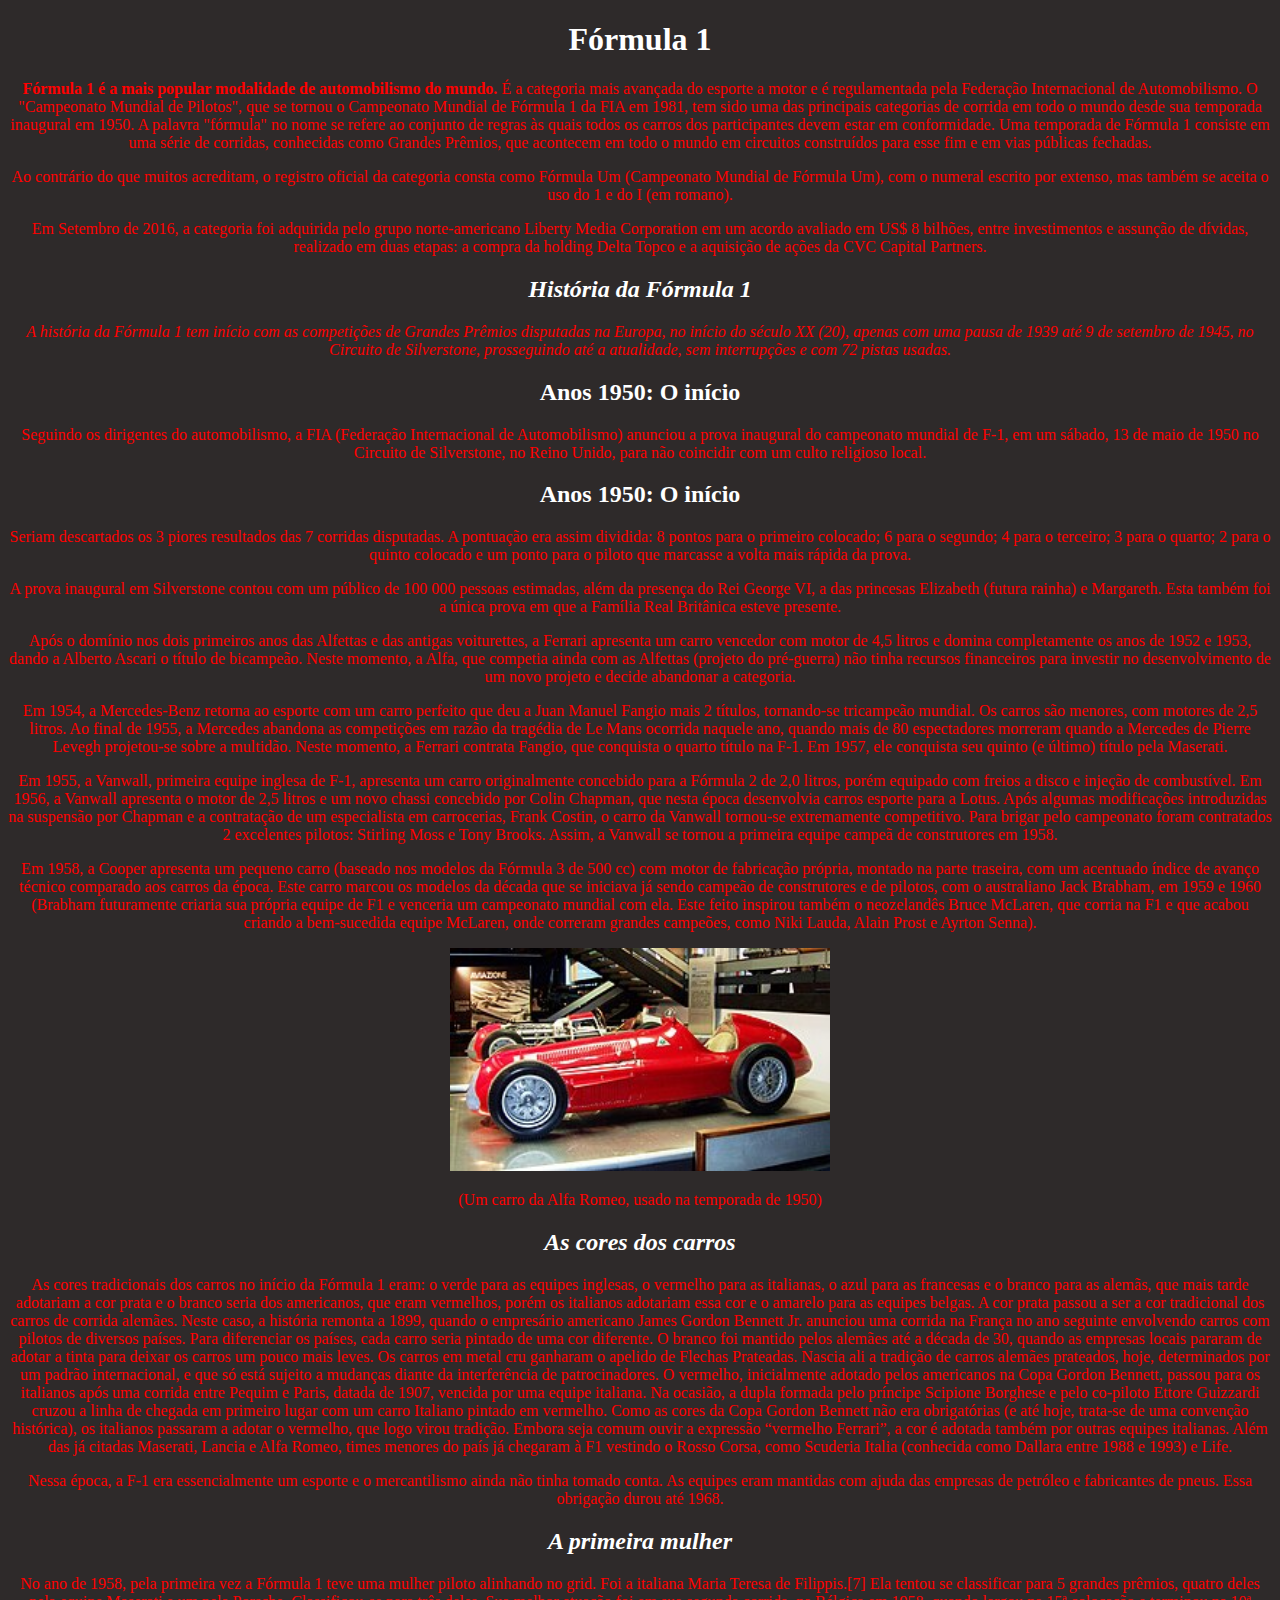
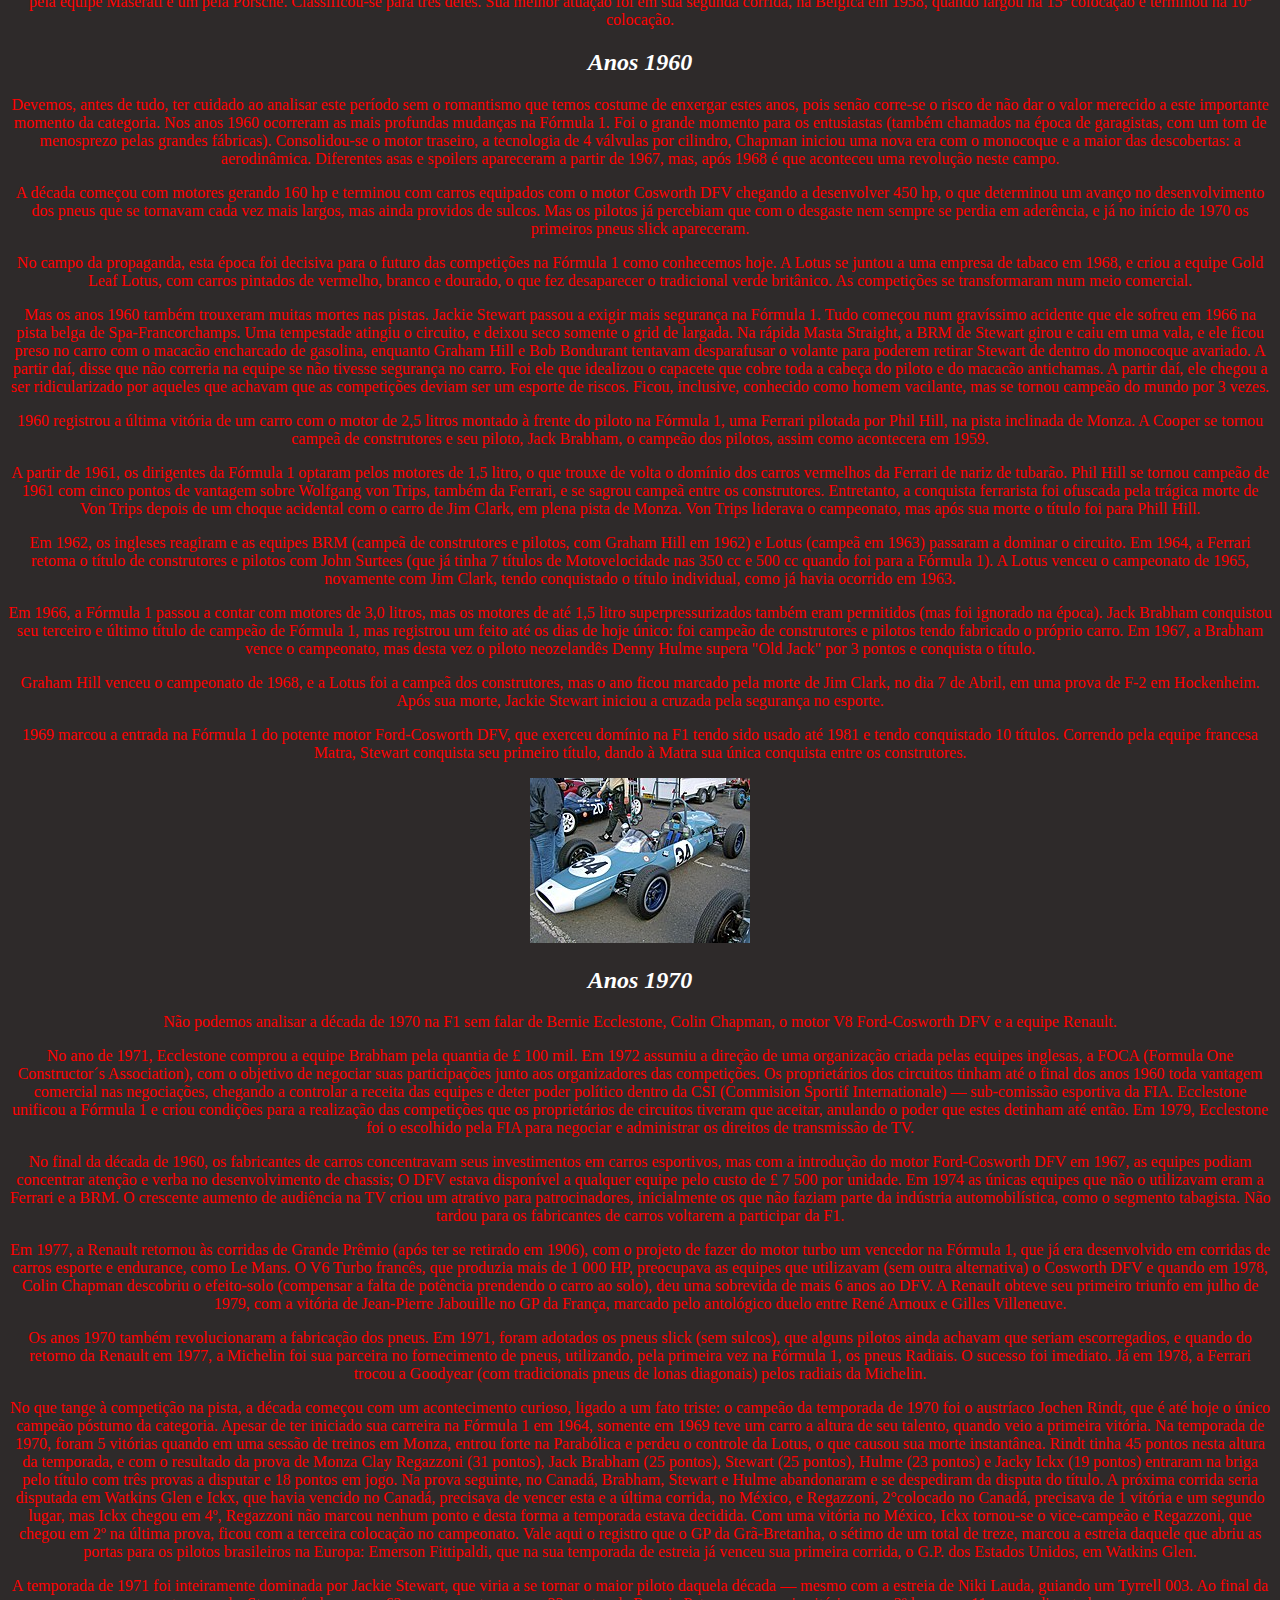
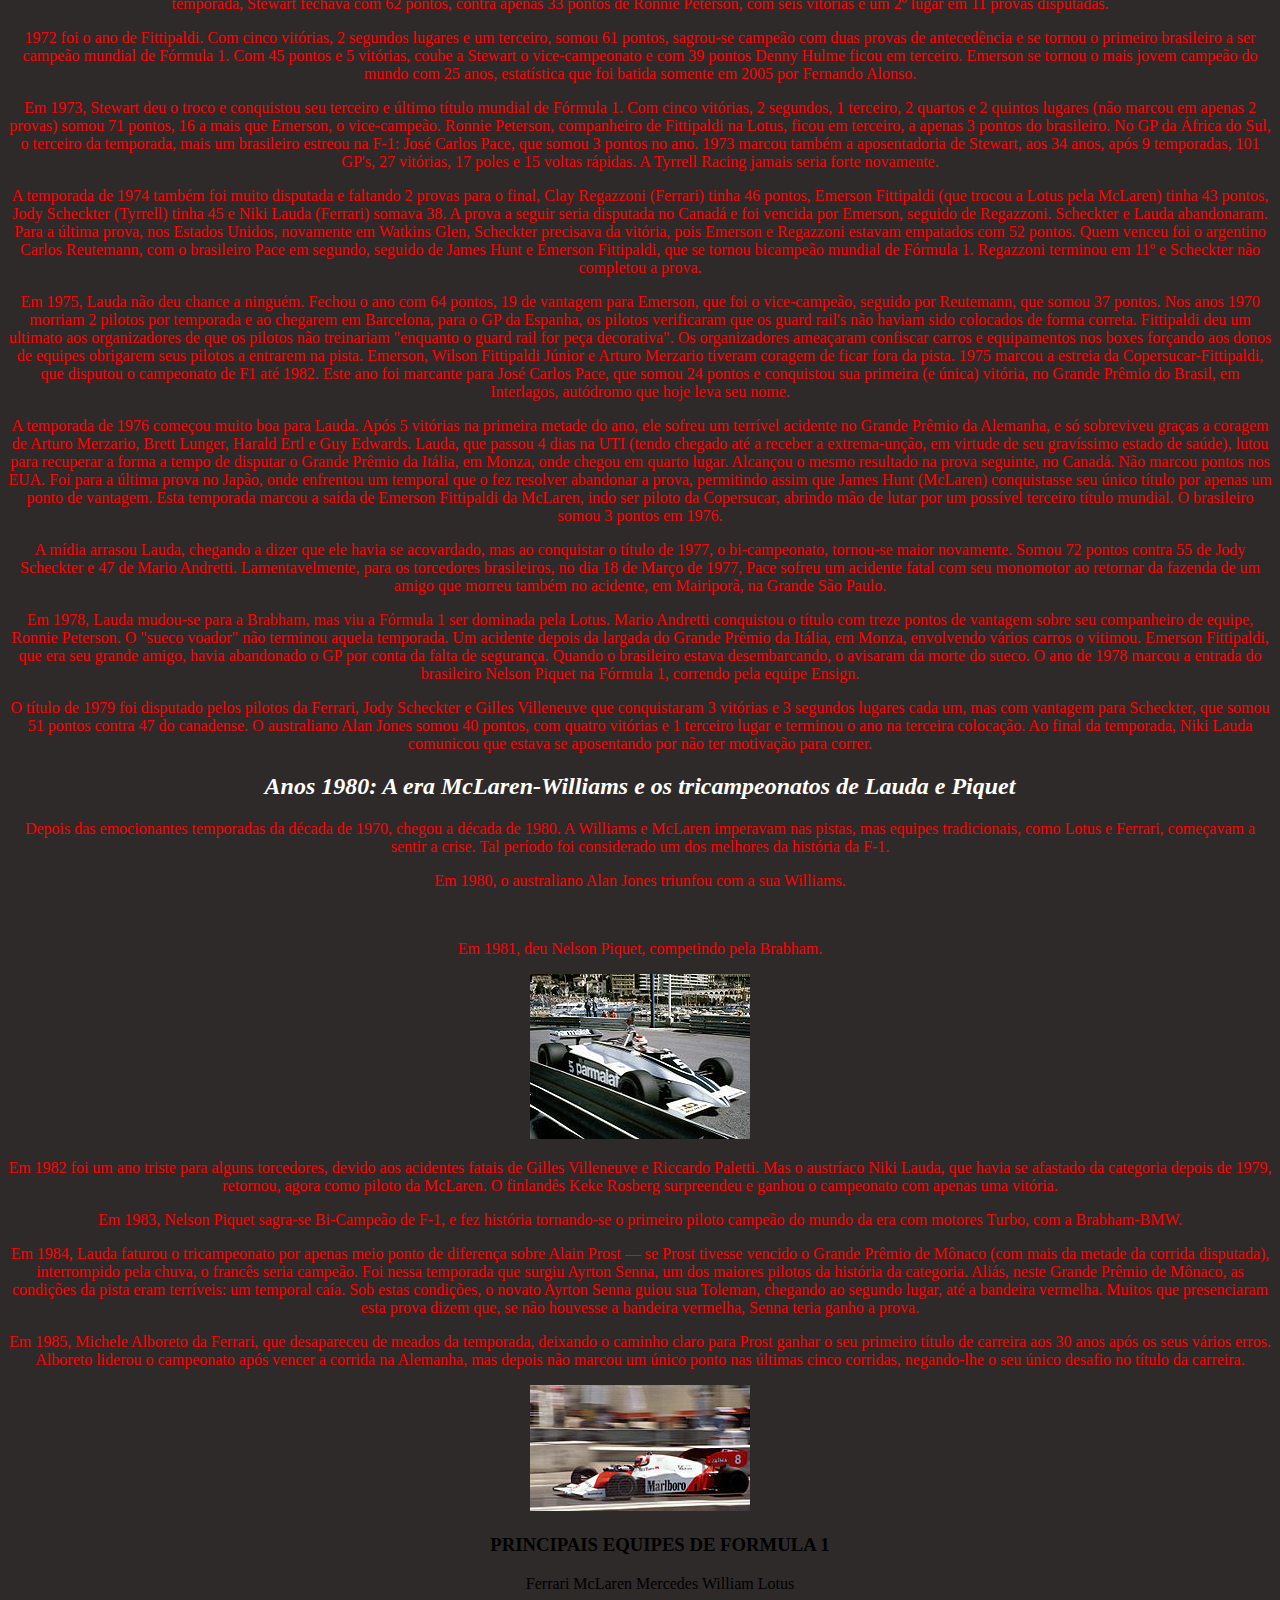
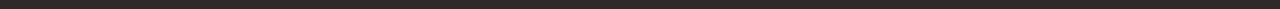
==== commit dc3a6b04: "index.html" ====
--- a/index.html
+++ b/index.html
@@ -22,7 +22,9 @@
 <p> Em 1954, a Mercedes-Benz retorna ao esporte com um carro perfeito que deu a Juan Manuel Fangio mais 2 títulos, tornando-se tricampeão mundial. Os carros são menores, com motores de 2,5 litros. Ao final de 1955, a Mercedes abandona as competições em razão da tragédia de Le Mans ocorrida naquele ano, quando mais de 80 espectadores morreram quando a Mercedes de Pierre Levegh projetou-se sobre a multidão. Neste momento, a Ferrari contrata Fangio, que conquista o quarto título na F-1. Em 1957, ele conquista seu quinto (e último) título pela Maserati.</p>
 <P> Em 1955, a Vanwall, primeira equipe inglesa de F-1, apresenta um carro originalmente concebido para a Fórmula 2 de 2,0 litros, porém equipado com freios a disco e injeção de combustível. Em 1956, a Vanwall apresenta o motor de 2,5 litros e um novo chassi concebido por Colin Chapman, que nesta época desenvolvia carros esporte para a Lotus. Após algumas modificações introduzidas na suspensão por Chapman e a contratação de um especialista em carrocerias, Frank Costin, o carro da Vanwall tornou-se extremamente competitivo. Para brigar pelo campeonato foram contratados 2 excelentes pilotos: Stirling Moss e Tony Brooks. Assim, a Vanwall se tornou a primeira equipe campeã de construtores em 1958.</P>
 <P> Em 1958, a Cooper apresenta um pequeno carro (baseado nos modelos da Fórmula 3 de 500 cc) com motor de fabricação própria, montado na parte traseira, com um acentuado índice de avanço técnico comparado aos carros da época. Este carro marcou os modelos da década que se iniciava já sendo campeão de construtores e de pilotos, com o australiano Jack Brabham, em 1959 e 1960 (Brabham futuramente criaria sua própria equipe de F1 e venceria um campeonato mundial com ela. Este feito inspirou também o neozelandês Bruce McLaren, que corria na F1 e que acabou criando a bem-sucedida equipe McLaren, onde correram grandes campeões, como Niki Lauda, Alain Prost e Ayrton Senna).</P>
-<img src="Alfa_Romeo_Alfetta_159_Arese_20070608.jpg">
+<div class="romeo">    
+<img class="alfaromeo" src="Alfa_Romeo_Alfetta_159_Arese_20070608.jpg">
+</div>
 <p>(Um carro da Alfa Romeo, usado na temporada de 1950)</p>
 <H2><em>As cores dos carros</em></H2>
 <p> As cores tradicionais dos carros no início da Fórmula 1 eram: o verde para as equipes inglesas, o vermelho para as italianas, o azul para as francesas e o branco para as alemãs, que mais tarde adotariam a cor prata e o branco seria dos americanos, que eram vermelhos, porém os italianos adotariam essa cor e o amarelo para as equipes belgas. A cor prata passou a ser a cor tradicional dos carros de corrida alemães. Neste caso, a história remonta a 1899, quando o empresário americano James Gordon Bennett Jr. anunciou uma corrida na França no ano seguinte envolvendo carros com pilotos de diversos países. Para diferenciar os países, cada carro seria pintado de uma cor diferente. O branco foi mantido pelos alemães até a década de 30, quando as empresas locais pararam de adotar a tinta para deixar os carros um pouco mais leves. Os carros em metal cru ganharam o apelido de Flechas Prateadas. Nascia ali a tradição de carros alemães prateados, hoje, determinados por um padrão internacional, e que só está sujeito a mudanças diante da interferência de patrocinadores. O vermelho, inicialmente adotado pelos americanos na Copa Gordon Bennett, passou para os italianos após uma corrida entre Pequim e Paris, datada de 1907, vencida por uma equipe italiana. Na ocasião, a dupla formada pelo príncipe Scipione Borghese e pelo co-piloto Ettore Guizzardi cruzou a linha de chegada em primeiro lugar com um carro Italiano pintado em vermelho. Como as cores da Copa Gordon Bennett não era obrigatórias (e até hoje, trata-se de uma convenção histórica), os italianos passaram a adotar o vermelho, que logo virou tradição. Embora seja comum ouvir a expressão “vermelho Ferrari”, a cor é adotada também por outras equipes italianas. Além das já citadas Maserati, Lancia e Alfa Romeo, times menores do país já chegaram à F1 vestindo o Rosso Corsa, como Scuderia Italia (conhecida como Dallara entre 1988 e 1993) e Life.</p>
--- a/gabriel.css
+++ b/gabriel.css
@@ -13,3 +13,6 @@
 .alain prost{
     color: blue
 }
+.alfaromeo{
+    width:30%;
+}
